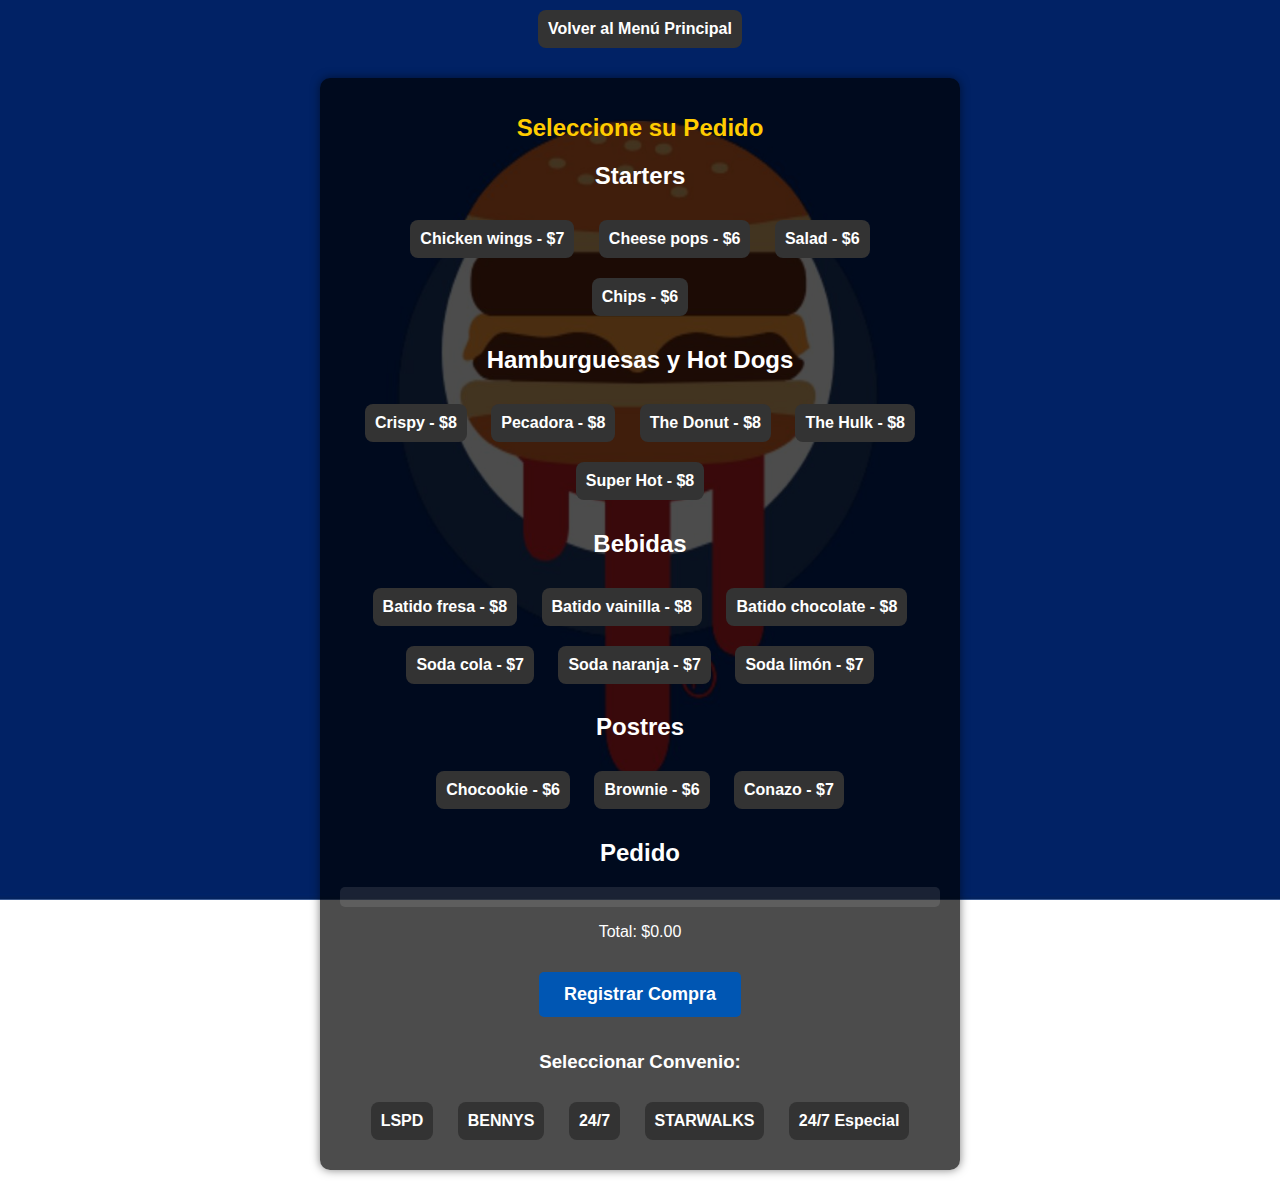
==== individual.html @ 7b85a9ff "Add files via upload" ====
<!DOCTYPE html>
<html lang="es">
<head>
    <meta charset="UTF-8">
    <meta name="viewport" content="width=device-width, initial-scale=1.0">
    <title>Pedido de Comida</title>
    <link rel="stylesheet" href="styles2.css">
</head>
<button onclick="redirigirAIndex()">Volver al Menú Principal</button>

<body>
    <div class="container">
        <h1>Seleccione su Pedido</h1>
        <div id="productos-list">
            <!-- Lista de productos -->
            <h2>Starters</h2>
            <button class="product-btn" onclick="agregarProducto('Chicken wings')">Chicken wings - $7</button>
            <button class="product-btn" onclick="agregarProducto('Cheese pops')">Cheese pops - $6</button>
            <button class="product-btn" onclick="agregarProducto('Salad')">Salad - $6</button>
            <button class="product-btn" onclick="agregarProducto('Chips')">Chips - $6</button>

            <h2>Hamburguesas y Hot Dogs</h2>
            <button class="product-btn" onclick="agregarProducto('Crispy')">Crispy - $8</button>
            <button class="product-btn" onclick="agregarProducto('Pecadora')">Pecadora - $8</button>
            <button class="product-btn" onclick="agregarProducto('The Donut')">The Donut - $8</button>
            <button class="product-btn" onclick="agregarProducto('The Hulk')">The Hulk - $8</button>
            <button class="product-btn" onclick="agregarProducto('Super Hot')">Super Hot - $8</button>

            <h2>Bebidas</h2>
            <button class="product-btn" onclick="agregarProducto('Batido de fresa')">Batido fresa - $8</button>
            <button class="product-btn" onclick="agregarProducto('Batido de vainilla')">Batido vainilla - $8</button>
            <button class="product-btn" onclick="agregarProducto('Batido de chocolate')">Batido chocolate - $8</button>
            <button class="product-btn" onclick="agregarProducto('Soda de cola')">Soda cola - $7</button>
            <button class="product-btn" onclick="agregarProducto('Soda de naranja')">Soda naranja - $7</button>
            <button class="product-btn" onclick="agregarProducto('Soda de limón')">Soda limón - $7</button>

            <h2>Postres</h2>
            <button class="product-btn" onclick="agregarProducto('Chocookie')">Chocookie - $6</button>
            <button class="product-btn" onclick="agregarProducto('Brownie')">Brownie - $6</button>
            <button class="product-btn" onclick="agregarProducto('Conazo')">Conazo - $7</button>
        </div>

        <div id="pedido-combo">
            <h2>Pedido</h2>
            <div id="resumen"></div>
            <p id="total">Total: $0.00</p>
            <button id="registrar-pedido" onclick="registrarPedido()">Registrar Compra</button>

            <!-- Botón para seleccionar convenio -->
            <div>
                <h3>Seleccionar Convenio:</h3>
                <button onclick="seleccionarConvenio('LSPD')">LSPD</button>
                <button onclick="seleccionarConvenio('BENNYS')">BENNYS</button>
                <button onclick="seleccionarConvenio('24/7')">24/7</button>
                <button onclick="seleccionarConvenio('STARWALKS')">STARWALKS</button>
                <button onclick="seleccionarConvenio('24/7 Especial')">24/7 Especial</button>
            </div>
        </div>

        <div id="modal-comentario" class="modal">
            <div class="modal-content">
                <span class="close" onclick="cerrarModal()">&times;</span>
                <h3>Resumen de Pedido</h3>
                <p id="comentario-pedido"></p>
                <button onclick="copiarComentario()">Copiar Comentario</button>
            </div>
        </div>
    </div>

    <script src="individual.js"></script>
</body>
</html>
---- styles2.css ----
/* Estilos generales */
body {
    font-family: Arial, sans-serif;
    background: url('fondo.jpg') no-repeat center center fixed;
    background-size: cover;
    text-align: center;
    padding: 0;
    margin: 0;
    color: white; /* Aseguramos que el texto sea blanco sobre fondo oscuro */
}

/* Contenedor principal */
.container {
    margin: 20px auto;
    max-width: 600px;
    padding: 20px;
    background-color: rgba(0, 0, 0, 0.7); /* Fondo oscuro para buen contraste */
    border-radius: 10px;
    box-shadow: 0 0 10px rgba(0, 0, 0, 0.5);
}

/* Títulos */
h1 {
    font-size: 24px;
    color: #ffcc00; /* Color amarillo similar al de Burgershot */
    font-weight: bold;
}

/* Estilos para los botones */
button, .producto-button, #registrar-pedido {
    background-color: #333;
    color: white;
    padding: 10px;
    border-radius: 8px;
    border: none;
    font-size: 16px;
    margin: 10px;
    cursor: pointer;
    font-weight: bold;
    transition: background-color 0.3s, transform 0.3s;
}

/* Estilo al pasar el mouse por encima de los botones */
button:hover, .producto-button:hover, #registrar-pedido:hover {
    background-color: #ff6600;
    transform: scale(1.1); /* Efecto de aumentar el tamaño */
}

/* Estilo al presionar los botones */
button:active, .producto-button:active, #registrar-pedido:active {
    background-color: #e65c00;
    transform: scale(0.95); /* Efecto de reducir el tamaño cuando el botón es presionado */
}

/* Botones circulares para los combos */
.producto-button {
    width: 200px;
    height: 50px;
    display: inline-block;
    text-align: center;
}

/* Contenedor de opciones de productos */
.section {
    margin-bottom: 20px;
    display: flex;
    flex-wrap: wrap;
    justify-content: center;
    gap: 15px;
}

/* Modal */
.modal {
    display: none;
    position: fixed;
    z-index: 1;
    left: 0;
    top: 0;
    width: 100%;
    height: 100%;
    background-color: rgba(0, 0, 0, 0.7); /* Fondo semitransparente */
}

.modal-content {
    background-color: #f4f4f4; /* Fondo claro */
    color: #333; /* Texto oscuro */
    margin: 15% auto;
    padding: 20px;
    border-radius: 10px;
    width: 80%;
    max-width: 400px;
    box-shadow: 0 0 10px rgba(0, 0, 0, 0.3); /* Sombra para realce */
}

.close {
    color: #333; /* Texto oscuro */
    float: right;
    font-size: 28px;
    font-weight: bold;
}

.close:hover,
.close:focus {
    color: #ff6600; /* Color resaltado al pasar el mouse */
    text-decoration: none;
    cursor: pointer;
}

.modal-content h3 {
    color: #ff6600; /* Título destacado */
    margin-bottom: 10px;
}

.modal-content p {
    color: #333; /* Texto del comentario */
    line-height: 1.5;
}

/* Ajustes para el resumen del pedido */
#resumen {
    text-align: left;
    background-color: rgba(255, 255, 255, 0.1);
    padding: 10px;
    border-radius: 5px;
    font-size: 16px;
    margin: 10px 0;
}

/* Botón registrar pedido */
#registrar-pedido {
    display: inline-block;
    width: auto;
    margin: 15px auto;
    background-color: #0056b3;
    color: white;
    font-size: 18px;
    padding: 12px 25px;
    border-radius: 5px;
    font-weight: bold;
}

/* Hover para registrar */
#registrar-pedido:hover {
    background-color: #003d80;
}

/* Detalles adicionales */
footer {
    margin-top: 20px;
    font-size: 12px;
    color: #ccc;
}
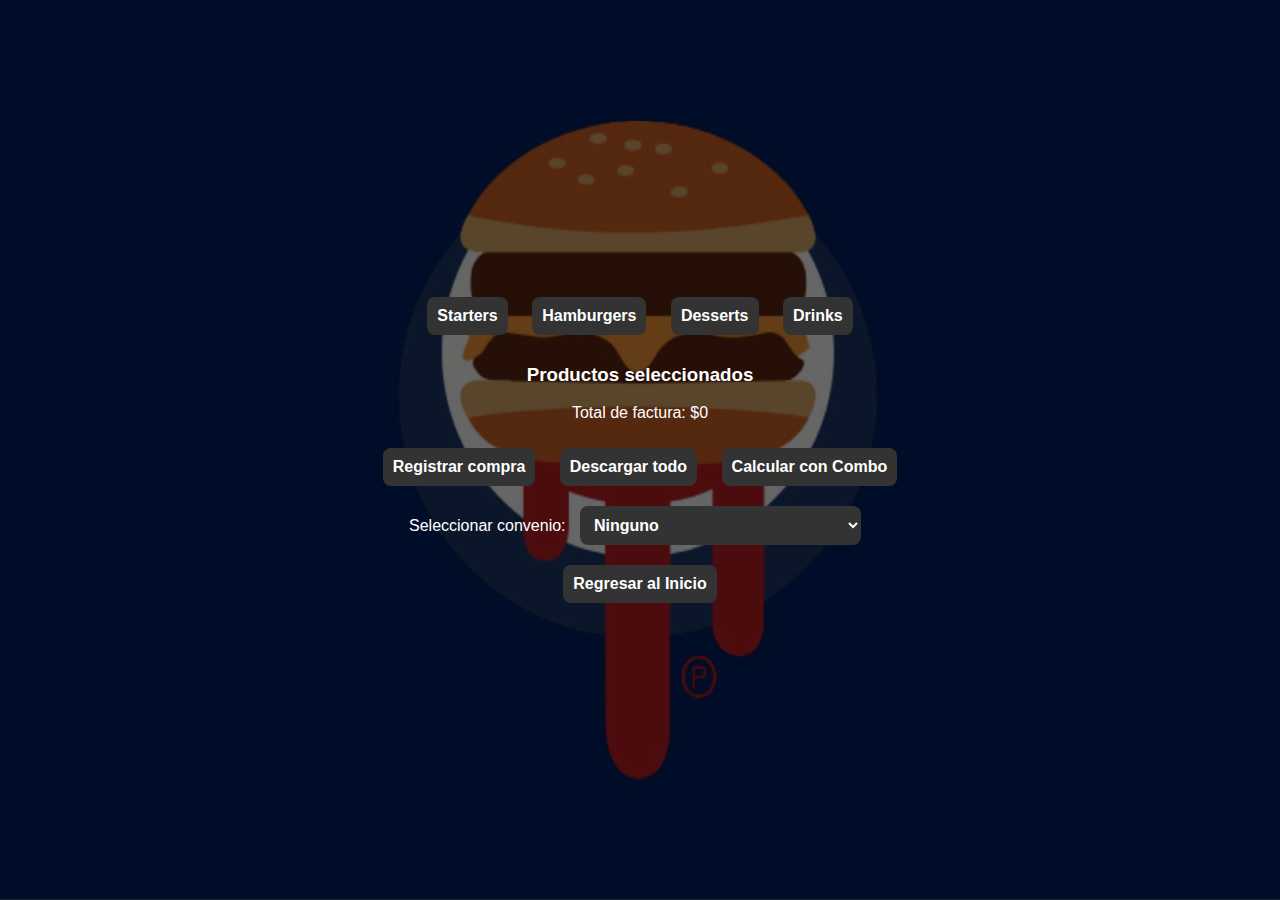
==== commit 6f06ad4e: "Add files via upload" ====
--- a/individual.html
+++ b/individual.html
@@ -1,72 +1,115 @@
 <!DOCTYPE html>
-<html lang="es">
+<html lang="en">
 <head>
     <meta charset="UTF-8">
     <meta name="viewport" content="width=device-width, initial-scale=1.0">
-    <title>Pedido de Comida</title>
+    <title>Menu</title>
     <link rel="stylesheet" href="styles2.css">
 </head>
-<button onclick="redirigirAIndex()">Volver al Menú Principal</button>
+<body>
+    <div class="menu-container">
+        <button class="menu-button" data-modal="modal-starters">Starters</button>
+        <button class="menu-button" data-modal="modal-burgers">Hamburgers</button>
+        <button class="menu-button" data-modal="modal-desserts">Desserts</button>
+        <button class="menu-button" data-modal="modal-drinks">Drinks</button>
+    </div>
 
-<body>
-    <div class="container">
-        <h1>Seleccione su Pedido</h1>
-        <div id="productos-list">
-            <!-- Lista de productos -->
+    <!-- Modals for selecting products -->
+    <div id="modal-starters" class="modal">
+        <div class="modal-content">
+            <span class="close" data-close="modal-starters">&times;</span>
             <h2>Starters</h2>
-            <button class="product-btn" onclick="agregarProducto('Chicken wings')">Chicken wings - $7</button>
-            <button class="product-btn" onclick="agregarProducto('Cheese pops')">Cheese pops - $6</button>
-            <button class="product-btn" onclick="agregarProducto('Salad')">Salad - $6</button>
-            <button class="product-btn" onclick="agregarProducto('Chips')">Chips - $6</button>
-
-            <h2>Hamburguesas y Hot Dogs</h2>
-            <button class="product-btn" onclick="agregarProducto('Crispy')">Crispy - $8</button>
-            <button class="product-btn" onclick="agregarProducto('Pecadora')">Pecadora - $8</button>
-            <button class="product-btn" onclick="agregarProducto('The Donut')">The Donut - $8</button>
-            <button class="product-btn" onclick="agregarProducto('The Hulk')">The Hulk - $8</button>
-            <button class="product-btn" onclick="agregarProducto('Super Hot')">Super Hot - $8</button>
-
-            <h2>Bebidas</h2>
-            <button class="product-btn" onclick="agregarProducto('Batido de fresa')">Batido fresa - $8</button>
-            <button class="product-btn" onclick="agregarProducto('Batido de vainilla')">Batido vainilla - $8</button>
-            <button class="product-btn" onclick="agregarProducto('Batido de chocolate')">Batido chocolate - $8</button>
-            <button class="product-btn" onclick="agregarProducto('Soda de cola')">Soda cola - $7</button>
-            <button class="product-btn" onclick="agregarProducto('Soda de naranja')">Soda naranja - $7</button>
-            <button class="product-btn" onclick="agregarProducto('Soda de limón')">Soda limón - $7</button>
-
-            <h2>Postres</h2>
-            <button class="product-btn" onclick="agregarProducto('Chocookie')">Chocookie - $6</button>
-            <button class="product-btn" onclick="agregarProducto('Brownie')">Brownie - $6</button>
-            <button class="product-btn" onclick="agregarProducto('Conazo')">Conazo - $7</button>
-        </div>
-
-        <div id="pedido-combo">
-            <h2>Pedido</h2>
-            <div id="resumen"></div>
-            <p id="total">Total: $0.00</p>
-            <button id="registrar-pedido" onclick="registrarPedido()">Registrar Compra</button>
-
-            <!-- Botón para seleccionar convenio -->
-            <div>
-                <h3>Seleccionar Convenio:</h3>
-                <button onclick="seleccionarConvenio('LSPD')">LSPD</button>
-                <button onclick="seleccionarConvenio('BENNYS')">BENNYS</button>
-                <button onclick="seleccionarConvenio('24/7')">24/7</button>
-                <button onclick="seleccionarConvenio('STARWALKS')">STARWALKS</button>
-                <button onclick="seleccionarConvenio('24/7 Especial')">24/7 Especial</button>
-            </div>
-        </div>
-
-        <div id="modal-comentario" class="modal">
-            <div class="modal-content">
-                <span class="close" onclick="cerrarModal()">&times;</span>
-                <h3>Resumen de Pedido</h3>
-                <p id="comentario-pedido"></p>
-                <button onclick="copiarComentario()">Copiar Comentario</button>
+            <div class="product-options">
+                <button class="product-button" data-product="Chicken Wings - $7">Chicken Wings - $7</button>
+                <button class="product-button" data-product="Cheese Pops - $6">Cheese Pops - $6</button>
+                <button class="product-button" data-product="Salad - $6">Salad - $6</button>
+                <button class="product-button" data-product="Chips - $6">Chips - $6</button>
             </div>
         </div>
     </div>
 
+    <div id="modal-burgers" class="modal">
+        <div class="modal-content">
+            <span class="close" data-close="modal-burgers">&times;</span>
+            <h2>Hamburgers</h2>
+            <div class="product-options">
+                <button class="product-button" data-product="Crispy - $8">Crispy - $8</button>
+                <button class="product-button" data-product="Pecadora - $8">Pecadora - $8</button>
+                <button class="product-button" data-product="The Donut - $8">The Donut - $8</button>
+                <button class="product-button" data-product="The Hulk - $8">The Hulk - $8</button>
+                <button class="product-button" data-product="Super Hot - $8">Super Hot - $8</button>
+            </div>
+        </div>
+    </div>
+
+    <div id="modal-drinks" class="modal">
+        <div class="modal-content">
+            <span class="close" data-close="modal-drinks">&times;</span>
+            <h2>Drinks</h2>
+            <div class="product-options">
+                <button class="product-button" data-product="Batido Fresa - $8">Batido Fresa - $8</button>
+                <button class="product-button" data-product="Batido Vainilla - $8">Batido Vainilla - $8</button>
+                <button class="product-button" data-product="Batido Chocolate - $8">Batido Chocolate - $8</button>
+                <button class="product-button" data-product="Soda de Cola - $7">Soda de Cola - $7</button>
+                <button class="product-button" data-product="Soda de Naranja - $7">Soda de Naranja - $7</button>
+                <button class="product-button" data-product="Soda de Limón - $7">Soda de Limón - $7</button>
+            </div>
+        </div>
+    </div>
+
+    <!-- Modal for Desserts -->
+    <div id="modal-desserts" class="modal">
+        <div class="modal-content">
+            <span class="close" data-close="modal-desserts">&times;</span>
+            <h2>Desserts</h2>
+            <div class="product-options">
+                <button class="product-button" data-product="Chocookie - $6">Chocookie - $6</button>
+                <button class="product-button" data-product="Brownie - $6">Brownie - $6</button>
+                <button class="product-button" data-product="Conazo - $7">Conazo - $7</button>
+            </div>
+        </div>
+    </div>
+
+    <div id="cart">
+        <h3>Productos seleccionados</h3>
+        <ul id="product-list"></ul>
+        <p id="total">Total de factura: $0</p>
+    </div>
+
+
+    <!-- Botones de acción -->
+    <div id="action-buttons">
+        <button id="register-button">Registrar compra</button>
+        <button id="download-all-button">Descargar todo</button>
+        <button id="calculate-combo">Calcular con Combo</button>
+    </div>
+
+    <!-- Botón para seleccionar convenio -->
+    <div id="convenio-container">
+        <label for="convenio-select">Seleccionar convenio:</label>
+        <select id="convenio-select">
+            <option value="NO">Ninguno</option>
+            <option value="LSPD_FIB_SAFD_BCSO_SAMS">LSPD, FIB, SAFD, BCSO, SAMS</option>
+            <option value="BENNYS">BENNYS</option>
+            <option value="24_7_STARWALKS">24/7 y STARWALKS</option>
+            <option value="24_7_ESPECIAL">24/7 especial</option>
+        </select>
+    </div>
+
+    <button id="regresar-btn" onclick="regresarAlInicio()">Regresar al Inicio</button>
+
+    <!-- Modal para mostrar el comentario -->
+    <div id="modal-comment" class="modal">
+        <div class="modal-content">
+            <span class="close" data-close="modal-comment">&times;</span>
+            <h2>Comentario de la Compra</h2>
+            <textarea id="comment-text" readonly style="width: 100%; height: 200px; margin-bottom: 20px;"></textarea>
+            <button id="copy-comment">Copiar comentario</button>
+        </div>
+    </div>
+
     <script src="individual.js"></script>
+    <script src="consulta.js"></script> <!-- Este archivo maneja la lógica relacionada con convenios -->
+    <script src="consultaConvenios.js"></script> <!-- Aquí se conecta el archivo consultaConvenio.js -->
 </body>
 </html>
--- a/styles2.css
+++ b/styles2.css
@@ -1,33 +1,92 @@
 /* Estilos generales */
 body {
     font-family: Arial, sans-serif;
-    background: url('fondo.jpg') no-repeat center center fixed;
-    background-size: cover;
+    background: url('fondo.jpg') no-repeat center center fixed; /* Imagen de fondo */
+    background-size: cover; /* Asegura que la imagen ocupe toda la pantalla */
+    color: white;
     text-align: center;
     padding: 0;
     margin: 0;
-    color: white; /* Aseguramos que el texto sea blanco sobre fondo oscuro */
+    height: 100vh; /* Asegura que ocupe toda la ventana */
+    display: flex;
+    justify-content: center;
+    align-items: center;
+    flex-direction: column;
+    position: relative; /* Necesario para la capa semitransparente */
+}
+
+/* Capa translúcida sobre la imagen */
+body::before {
+    content: '';
+    position: absolute;
+    top: 0;
+    left: 0;
+    width: 100%;
+    height: 100%;
+    background: rgba(0, 0, 0, 0.6); /* Capa negra translúcida (60% opacidad) */
+    z-index: -1; /* Coloca la capa detrás del contenido */
 }
 
 /* Contenedor principal */
 .container {
-    margin: 20px auto;
     max-width: 600px;
     padding: 20px;
-    background-color: rgba(0, 0, 0, 0.7); /* Fondo oscuro para buen contraste */
+    background-color: rgba(0, 0, 0, 0.7); /* Fondo oscuro para contraste */
     border-radius: 10px;
     box-shadow: 0 0 10px rgba(0, 0, 0, 0.5);
+    margin: 20px auto;
 }
 
 /* Títulos */
 h1 {
     font-size: 24px;
-    color: #ffcc00; /* Color amarillo similar al de Burgershot */
+    color: #ffcc00; /* Amarillo */
     font-weight: bold;
 }
 
-/* Estilos para los botones */
-button, .producto-button, #registrar-pedido {
+/* Lista de productos seleccionados */
+#productos-list {
+    background-color: rgba(0, 0, 0, 0.9); /* Fondo negro más opaco */
+    padding: 20px;
+    border-radius: 10px;
+    margin: 20px 0;
+    text-align: left;
+    color: #ffcc00; /* Amarillo */
+    box-shadow: 0 0 10px rgba(0, 0, 0, 0.7);
+    max-height: 300px;
+    overflow-y: auto;
+    font-size: 16px;
+    width: 100%;
+}
+
+/* Botones circulares para los combos */
+.combo-button {
+    background-color: #ffcc00;
+    color: #333;
+    border: none;
+    padding: 15px;
+    font-size: 18px;
+    border-radius: 50%;
+    margin: 10px;
+    cursor: pointer;
+    width: 100px;
+    height: 100px;
+    font-weight: bold;
+    transition: background-color 0.3s, transform 0.3s;
+}
+
+/* Centrado de botones */
+#combo-options {
+    display: flex;
+    justify-content: center;
+    align-items: center;
+    flex-wrap: wrap;
+    gap: 20px;
+    margin: 20px 0;
+}
+
+/* Estilos para los botones generales */
+button, .combo-button, select {
     background-color: #333;
     color: white;
     padding: 10px;
@@ -40,113 +99,76 @@
     transition: background-color 0.3s, transform 0.3s;
 }
 
-/* Estilo al pasar el mouse por encima de los botones */
-button:hover, .producto-button:hover, #registrar-pedido:hover {
+/* Hover y active en botones */
+button:hover, .combo-button:hover, select:hover {
     background-color: #ff6600;
-    transform: scale(1.1); /* Efecto de aumentar el tamaño */
+    transform: scale(1.1);
 }
 
-/* Estilo al presionar los botones */
-button:active, .producto-button:active, #registrar-pedido:active {
+button:active, .combo-button:active, select:active {
     background-color: #e65c00;
-    transform: scale(0.95); /* Efecto de reducir el tamaño cuando el botón es presionado */
-}
-
-/* Botones circulares para los combos */
-.producto-button {
-    width: 200px;
-    height: 50px;
-    display: inline-block;
-    text-align: center;
-}
-
-/* Contenedor de opciones de productos */
-.section {
-    margin-bottom: 20px;
-    display: flex;
-    flex-wrap: wrap;
-    justify-content: center;
-    gap: 15px;
+    transform: scale(0.95);
 }
 
 /* Modal */
 .modal {
     display: none;
     position: fixed;
-    z-index: 1;
+    z-index: 10;
     left: 0;
     top: 0;
     width: 100%;
     height: 100%;
-    background-color: rgba(0, 0, 0, 0.7); /* Fondo semitransparente */
+    background-color: rgba(0, 0, 0, 0.5); /* Oscurece fondo */
 }
 
 .modal-content {
-    background-color: #f4f4f4; /* Fondo claro */
-    color: #333; /* Texto oscuro */
+    background-color: white;
     margin: 15% auto;
     padding: 20px;
     border-radius: 10px;
     width: 80%;
     max-width: 400px;
-    box-shadow: 0 0 10px rgba(0, 0, 0, 0.3); /* Sombra para realce */
 }
 
+/* Estilo del botón cerrar modal */
 .close {
-    color: #333; /* Texto oscuro */
+    color: #aaa;
     float: right;
     font-size: 28px;
     font-weight: bold;
+    cursor: pointer;
 }
 
 .close:hover,
 .close:focus {
-    color: #ff6600; /* Color resaltado al pasar el mouse */
-    text-decoration: none;
+    color: black;
+}
+
+/* Pedido y botones adicionales */
+#pedido-combo {
+    margin-top: 30px;
+    font-size: 20px;
+    color: white;
+    font-weight: bold;
+}
+
+.actions {
+    margin-top: 30px;
+}
+
+/* Estilo adicional para select */
+select {
+    background-color: #333;
+    color: white;
+    padding: 10px;
+    border-radius: 8px;
+    border: none;
+    font-size: 16px;
+    margin-top: 10px;
     cursor: pointer;
 }
 
-.modal-content h3 {
-    color: #ff6600; /* Título destacado */
-    margin-bottom: 10px;
+select:hover {
+    background-color: #ff6600;
 }
-
-.modal-content p {
-    color: #333; /* Texto del comentario */
-    line-height: 1.5;
-}
-
-/* Ajustes para el resumen del pedido */
-#resumen {
-    text-align: left;
-    background-color: rgba(255, 255, 255, 0.1);
-    padding: 10px;
-    border-radius: 5px;
-    font-size: 16px;
-    margin: 10px 0;
-}
-
-/* Botón registrar pedido */
-#registrar-pedido {
-    display: inline-block;
-    width: auto;
-    margin: 15px auto;
-    background-color: #0056b3;
-    color: white;
-    font-size: 18px;
-    padding: 12px 25px;
-    border-radius: 5px;
-    font-weight: bold;
-}
-
-/* Hover para registrar */
-#registrar-pedido:hover {
-    background-color: #003d80;
-}
-
-/* Detalles adicionales */
-footer {
-    margin-top: 20px;
-    font-size: 12px;
-    color: #ccc;
-}
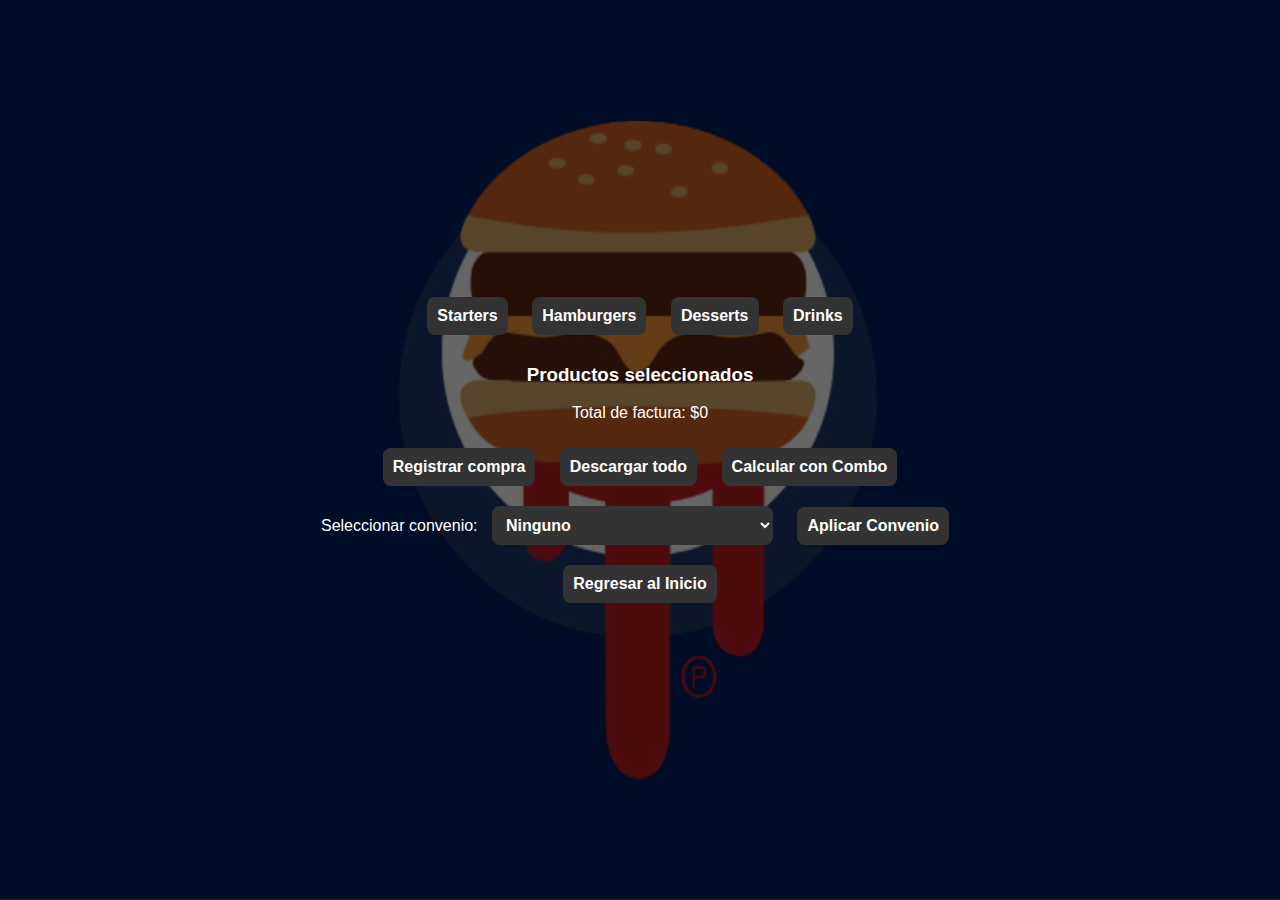
==== commit ddf5249c: "Add files via upload" ====
--- a/individual.html
+++ b/individual.html
@@ -76,7 +76,6 @@
         <p id="total">Total de factura: $0</p>
     </div>
 
-
     <!-- Botones de acción -->
     <div id="action-buttons">
         <button id="register-button">Registrar compra</button>
@@ -94,6 +93,7 @@
             <option value="24_7_STARWALKS">24/7 y STARWALKS</option>
             <option value="24_7_ESPECIAL">24/7 especial</option>
         </select>
+        <button id="apply-convenio">Aplicar Convenio</button>
     </div>
 
     <button id="regresar-btn" onclick="regresarAlInicio()">Regresar al Inicio</button>
